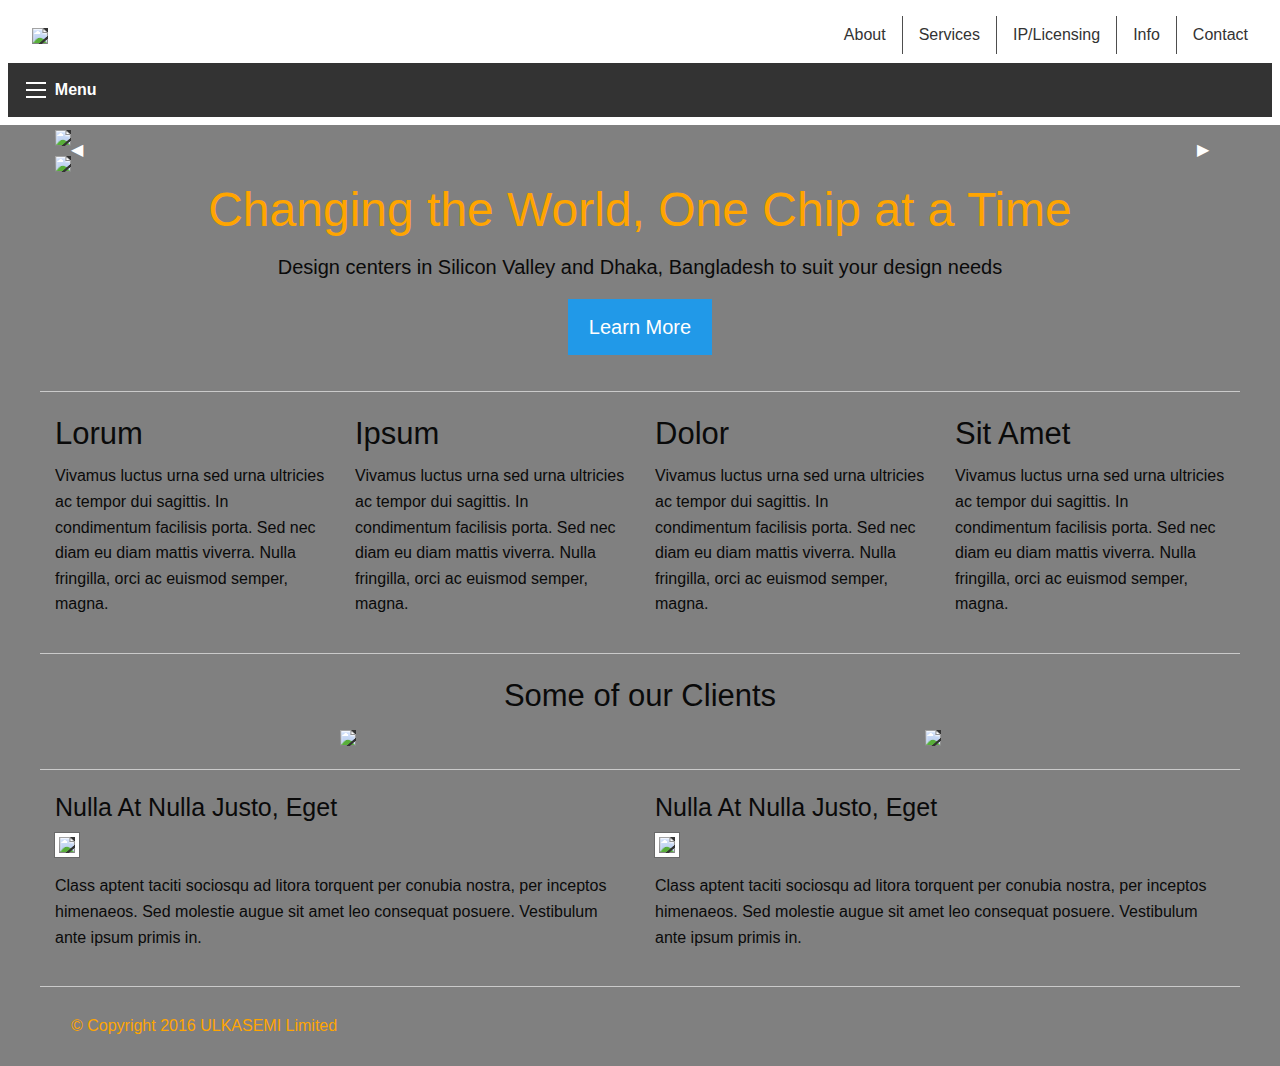
==== index.html @ 9d4eaee9 "Started about" ====
<!doctype html>
<html class="no-js" lang="en">
  <head>

    <meta charset="utf-8" />
    <meta name="viewport" content="width=device-width, initial-scale=1.0" />
    <title>ULKASEMI</title>
    <link rel="stylesheet" href="css/foundation.min.css">
    <link rel="stylesheet" href="css/style.css">

    <!-- Start Top Bar -->
    <nav class="top-bar" data-topbar>

      <div class="top-bar" id="main-menu">

        <div class="top-bar-left">
          <ul class="menu">
            <li class="name">
              <a href="./index.html"><img src="http://www.ulkasemi.com/images/logo.jpg"/></a>
            </li>
          </ul>
        </div>

        <div class="top-bar-right">
          <ul class="dropdown menu" data-dropdown-menu>
            <li><a href="./about.html">About</a></li>
            <li><a href="#">Services</a></li>
            <li><a href="#">IP/Licensing</a></li>
            <li><a href="#">Info</a></li>
            <li><a href="#">Contact</a></li>

          </ul>
        </div>

      </div>

      <div class="title-bar" data-responsive-toggle="main-menu" data-hide-for="medium">
        <button class="menu-icon" type="button" data-toggle></button>
        <div class="title-bar-title">Menu</div>
      </div>

    </nav>
    <!-- End Top Bar --> 

  </head>

  <body>

    <div class="row columns">
      <div class="orbit" role="region" aria-label="Favorite Space Pictures" data-orbit>
        <ul class="orbit-container">
          <button class="orbit-previous" aria-label="previous"><span class="show-for-sr">Previous Slide</span>&#9664;</button>
          <button class="orbit-next" aria-label="next"><span class="show-for-sr">Next Slide</span>&#9654;</button>
          <li class="orbit-slide is-active">
            <img src="http://freevideolectures.com/torrents/RFIntegratedCircuits_1437984436.jpg">
          </li>
          <li class="orbit-slide">
            <img src="https://picofarad.files.wordpress.com/2013/12/hd-wallpapers-desktop-printed-circuit-board-2560x1600-wallpaper.jpg?w=1200">
          </li>
        </ul>
      </div>
    </div>

    <div class="row column text-center">
      <h1>Changing the World, One Chip at a Time</h1>
      <p class="lead">Design centers in Silicon Valley and Dhaka, Bangladesh to suit your design needs</p>
      <a href="#" class="button large">Learn More</a>
    </div>

    <hr>
    
    <div class="row">
      <div class="medium-6 large-3 columns">
        <h3>Lorum</h3>
        <p>Vivamus luctus urna sed urna ultricies ac tempor dui sagittis. In condimentum facilisis porta. Sed nec diam eu diam mattis viverra. Nulla fringilla, orci ac euismod semper, magna.</p>
      </div>
      <div class="medium-6 large-3 columns">
        <h3>Ipsum</h3>
        <p>Vivamus luctus urna sed urna ultricies ac tempor dui sagittis. In condimentum facilisis porta. Sed nec diam eu diam mattis viverra. Nulla fringilla, orci ac euismod semper, magna.</p>
      </div>
      <div class="medium-6 large-3 columns">
        <h3>Dolor</h3>
        <p>Vivamus luctus urna sed urna ultricies ac tempor dui sagittis. In condimentum facilisis porta. Sed nec diam eu diam mattis viverra. Nulla fringilla, orci ac euismod semper, magna.</p>
      </div>
      <div class="medium-6 large-3 columns">
        <h3>Sit Amet</h3>
        <p>Vivamus luctus urna sed urna ultricies ac tempor dui sagittis. In condimentum facilisis porta. Sed nec diam eu diam mattis viverra. Nulla fringilla, orci ac euismod semper, magna.</p>
      </div>
    </div>
    
    <hr>

    <div class="row column">
      <div class="text-center">
        <h3>Some of our Clients</h3>
          <div class="container">
             <div class="large-6 medium-6 columns">
              <img src="http://vrworld.com/wp-content/uploads/2010/09/Virage_Logic_Logo_215.jpg">
            </div>
            <div class="large-6 medium-6 columns">
              <img src="https://photos.prnewswire.com/prnvar/20150507/214626LOGO">
            </div>
          </div>
      </div>
    </div>

    <hr>

    <div class="row">
      <div class="large-6 columns">
        <h4>Nulla At Nulla Justo, Eget</h4>
        <img class="thumbnail" src="http://placehold.it/700x250">
        <p>Class aptent taciti sociosqu ad litora torquent per conubia nostra, per inceptos himenaeos. Sed molestie augue sit amet leo consequat posuere. Vestibulum ante ipsum primis in.</p>
      </div>
      <div class="large-6 columns">
        <h4>Nulla At Nulla Justo, Eget</h4>
        <img class="thumbnail" src="http://placehold.it/700x250">
        <p>Class aptent taciti sociosqu ad litora torquent per conubia nostra, per inceptos himenaeos. Sed molestie augue sit amet leo consequat posuere. Vestibulum ante ipsum primis in.</p>
      </div>
    </div>

    <hr>

    <div class="row column">
      <ul class="menu" style="padding-bottom:20px;" >
        <li ><a> © Copyright 2016 ULKASEMI Limited</a></li>
      </ul>
    </div>
    
    <script src="https://code.jquery.com/jquery-2.1.4.min.js"></script>
    <script src="http://dhbhdrzi4tiry.cloudfront.net/cdn/sites/foundation.js"></script>
    <script>
      $(document).foundation();
    </script>
  </body>
</html>
---- css/style.css ----
.title-bar {
  background: #333;
  padding: 0.9rem; }

.top-bar {
  background: #fff	; }
  .top-bar ul {
    background: #fff; }
    .top-bar ul li {
      background: #fff; }
      .top-bar ul li a {
        color: #333; }

.menu-text {
  color: #333; }
  @media only screen and (max-width: 40em) {
    .menu-text {
      display: none !important; } }

@media only screen and (min-width: 40em) {
  .top-bar .menu:last-child {
    border-left: 1px solid #4e4e4e; }

  .top-bar .menu:first-child {
    border-left: none; }

  .top-bar .menu li:not(:last-child) {
    border-right: 1px solid #4e4e4e; } }
.dropdown.menu .submenu {
  border: none; }

.dropdown.menu .is-dropdown-submenu-parent.is-right-arrow > a::after {
  border-color: #fff transparent transparent; }

.is-drilldown-submenu-parent > a::after {
  border-color: transparent transparent transparent #fff; }

.js-drilldown-back::before {
  border-color: transparent #fff transparent transparent; }

/* End of top bar css*/


.name img{
	max-height:25px;
}

img{
	background: #333;
}

h1{
	color: orange;
}

.orbit{
	background-color: gray;
}

body{
	background-color: gray;
}

ul li a {
	color:orange;
}
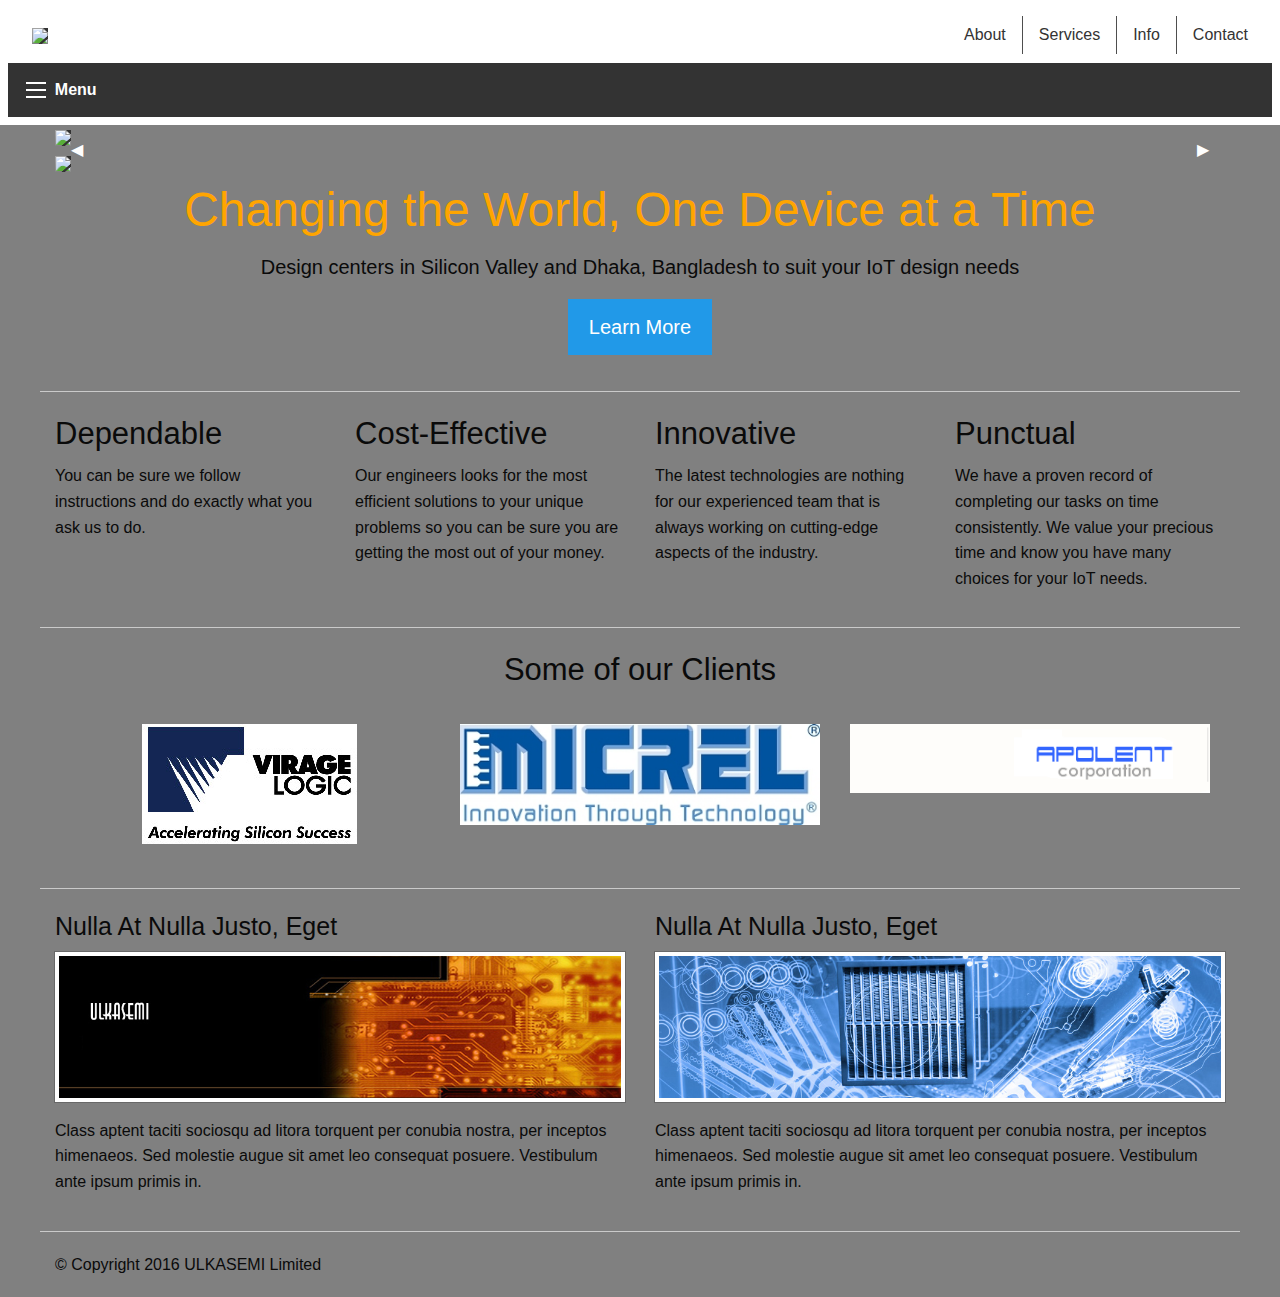
==== commit 8c2c405a: "Finished home page" ====
--- a/index.html
+++ b/index.html
@@ -25,7 +25,6 @@
           <ul class="dropdown menu" data-dropdown-menu>
             <li><a href="./about.html">About</a></li>
             <li><a href="#">Services</a></li>
-            <li><a href="#">IP/Licensing</a></li>
             <li><a href="#">Info</a></li>
             <li><a href="#">Contact</a></li>
 
@@ -62,8 +61,8 @@
     </div>
 
     <div class="row column text-center">
-      <h1>Changing the World, One Chip at a Time</h1>
-      <p class="lead">Design centers in Silicon Valley and Dhaka, Bangladesh to suit your design needs</p>
+      <h1>Changing the World, One Device at a Time</h1>
+      <p class="lead">Design centers in Silicon Valley and Dhaka, Bangladesh to suit your IoT design needs</p>
       <a href="#" class="button large">Learn More</a>
     </div>
 
@@ -71,20 +70,20 @@
     
     <div class="row">
       <div class="medium-6 large-3 columns">
-        <h3>Lorum</h3>
-        <p>Vivamus luctus urna sed urna ultricies ac tempor dui sagittis. In condimentum facilisis porta. Sed nec diam eu diam mattis viverra. Nulla fringilla, orci ac euismod semper, magna.</p>
+        <h3>Dependable</h3>
+        <p>You can be sure we follow instructions and do exactly what you ask us to do.</p>
       </div>
       <div class="medium-6 large-3 columns">
-        <h3>Ipsum</h3>
-        <p>Vivamus luctus urna sed urna ultricies ac tempor dui sagittis. In condimentum facilisis porta. Sed nec diam eu diam mattis viverra. Nulla fringilla, orci ac euismod semper, magna.</p>
+        <h3>Cost-Effective</h3>
+        <p>Our engineers looks for the most efficient solutions to your unique problems so you can be sure you are getting the most out of your money.</p>
       </div>
       <div class="medium-6 large-3 columns">
-        <h3>Dolor</h3>
-        <p>Vivamus luctus urna sed urna ultricies ac tempor dui sagittis. In condimentum facilisis porta. Sed nec diam eu diam mattis viverra. Nulla fringilla, orci ac euismod semper, magna.</p>
+        <h3>Innovative</h3>
+        <p>The latest technologies are nothing for our experienced team that is always working on cutting-edge aspects of the industry.</p>
       </div>
       <div class="medium-6 large-3 columns">
-        <h3>Sit Amet</h3>
-        <p>Vivamus luctus urna sed urna ultricies ac tempor dui sagittis. In condimentum facilisis porta. Sed nec diam eu diam mattis viverra. Nulla fringilla, orci ac euismod semper, magna.</p>
+        <h3>Punctual</h3>
+        <p>We have a proven record of completing our tasks on time consistently. We value your precious time and know you have many choices for your IoT needs.</p>
       </div>
     </div>
     
@@ -93,12 +92,16 @@
     <div class="row column">
       <div class="text-center">
         <h3>Some of our Clients</h3>
+        <br>
           <div class="container">
-             <div class="large-6 medium-6 columns">
-              <img src="http://vrworld.com/wp-content/uploads/2010/09/Virage_Logic_Logo_215.jpg">
+             <div class="large-4 medium-4 columns">
+              <img src="./images/Virage_Logic_Logo_.jpg"><br><br>
             </div>
-            <div class="large-6 medium-6 columns">
-              <img src="https://photos.prnewswire.com/prnvar/20150507/214626LOGO">
+            <div class="large-4 medium-4 columns">
+              <img src="./images/Micrel_Logo.jpeg"><br><br>
+            </div>
+            <div class="large-4 medium-4 columns">
+              <img src="./images/apolent_logo.gif"><br>
             </div>
           </div>
       </div>
@@ -109,12 +112,12 @@
     <div class="row">
       <div class="large-6 columns">
         <h4>Nulla At Nulla Justo, Eget</h4>
-        <img class="thumbnail" src="http://placehold.it/700x250">
+        <img class="thumbnail" src="./images/slide_1.jpg">
         <p>Class aptent taciti sociosqu ad litora torquent per conubia nostra, per inceptos himenaeos. Sed molestie augue sit amet leo consequat posuere. Vestibulum ante ipsum primis in.</p>
       </div>
       <div class="large-6 columns">
         <h4>Nulla At Nulla Justo, Eget</h4>
-        <img class="thumbnail" src="http://placehold.it/700x250">
+        <img class="thumbnail" src="./images/slide_2.jpg">
         <p>Class aptent taciti sociosqu ad litora torquent per conubia nostra, per inceptos himenaeos. Sed molestie augue sit amet leo consequat posuere. Vestibulum ante ipsum primis in.</p>
       </div>
     </div>
@@ -123,7 +126,7 @@
 
     <div class="row column">
       <ul class="menu" style="padding-bottom:20px;" >
-        <li ><a> © Copyright 2016 ULKASEMI Limited</a></li>
+        <li> © Copyright 2016 ULKASEMI Limited</li>
       </ul>
     </div>
     
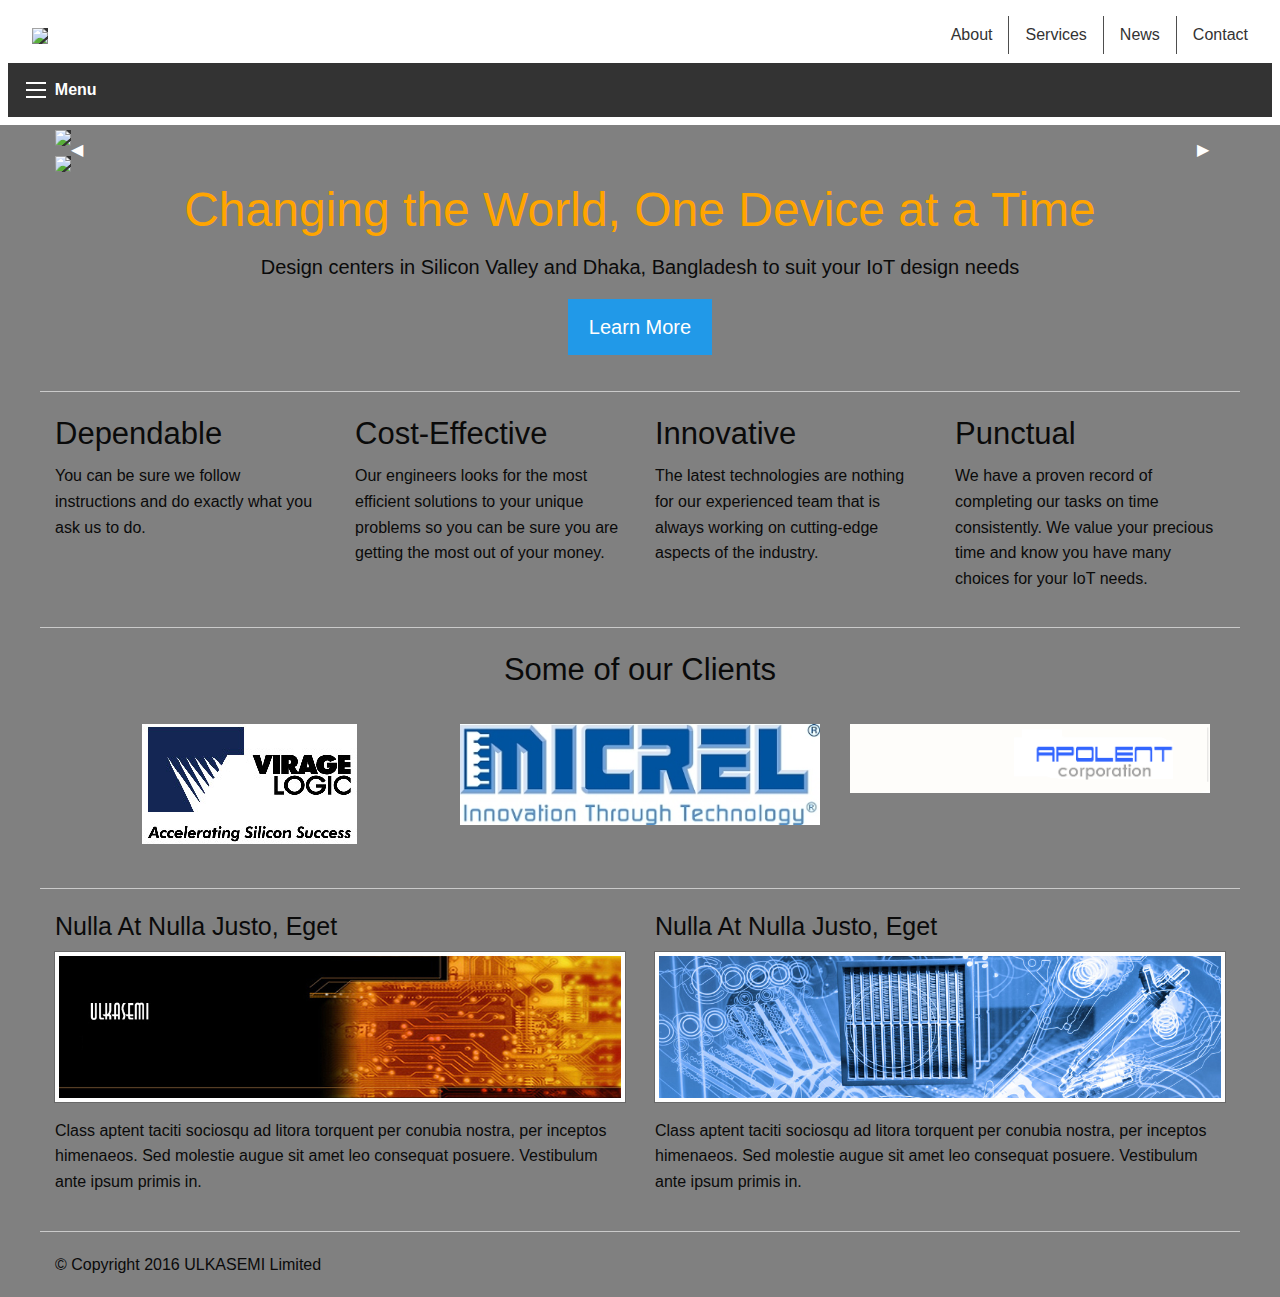
==== commit 79ef9197: "website prototype complete" ====
--- a/index.html
+++ b/index.html
@@ -24,9 +24,9 @@
         <div class="top-bar-right">
           <ul class="dropdown menu" data-dropdown-menu>
             <li><a href="./about.html">About</a></li>
-            <li><a href="#">Services</a></li>
-            <li><a href="#">Info</a></li>
-            <li><a href="#">Contact</a></li>
+            <li><a href="./services.html">Services</a></li>
+            <li><a href="./news.html">News</a></li>
+            <li><a href="./contact.html">Contact</a></li>
 
           </ul>
         </div>
@@ -63,7 +63,7 @@
     <div class="row column text-center">
       <h1>Changing the World, One Device at a Time</h1>
       <p class="lead">Design centers in Silicon Valley and Dhaka, Bangladesh to suit your IoT design needs</p>
-      <a href="#" class="button large">Learn More</a>
+      <a href="./services.html" class="button large">Learn More</a>
     </div>
 
     <hr>
